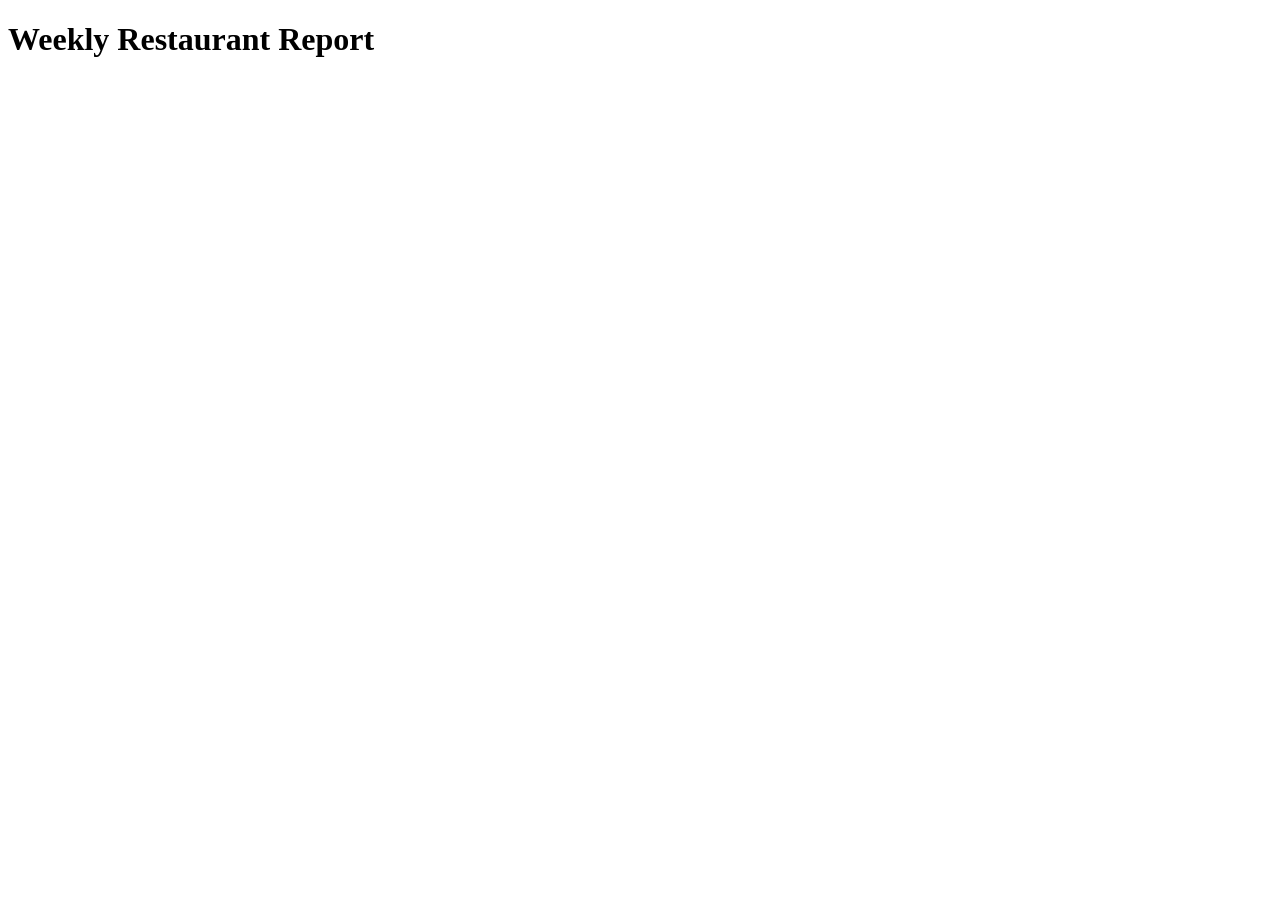
==== assignment4.html @ 4326cab9 "assignment 4" ====
<!DOCTYPE html>
<html lang="en">

<head>
    <meta charset="UTF-8">
    <meta name="viewport" content="width=device-width, initial-scale=1.0">
    <title>Weekly Restaurant Report</title>
    <!--<link rel="stylesheet" href="scripts\assignment4.css">-->
</head>

<body>
    <h1>Weekly Restaurant Report</h1>
    <div id="report"></div>
    <script src="scripts\assignment4.js"></script>
</body>

</html>
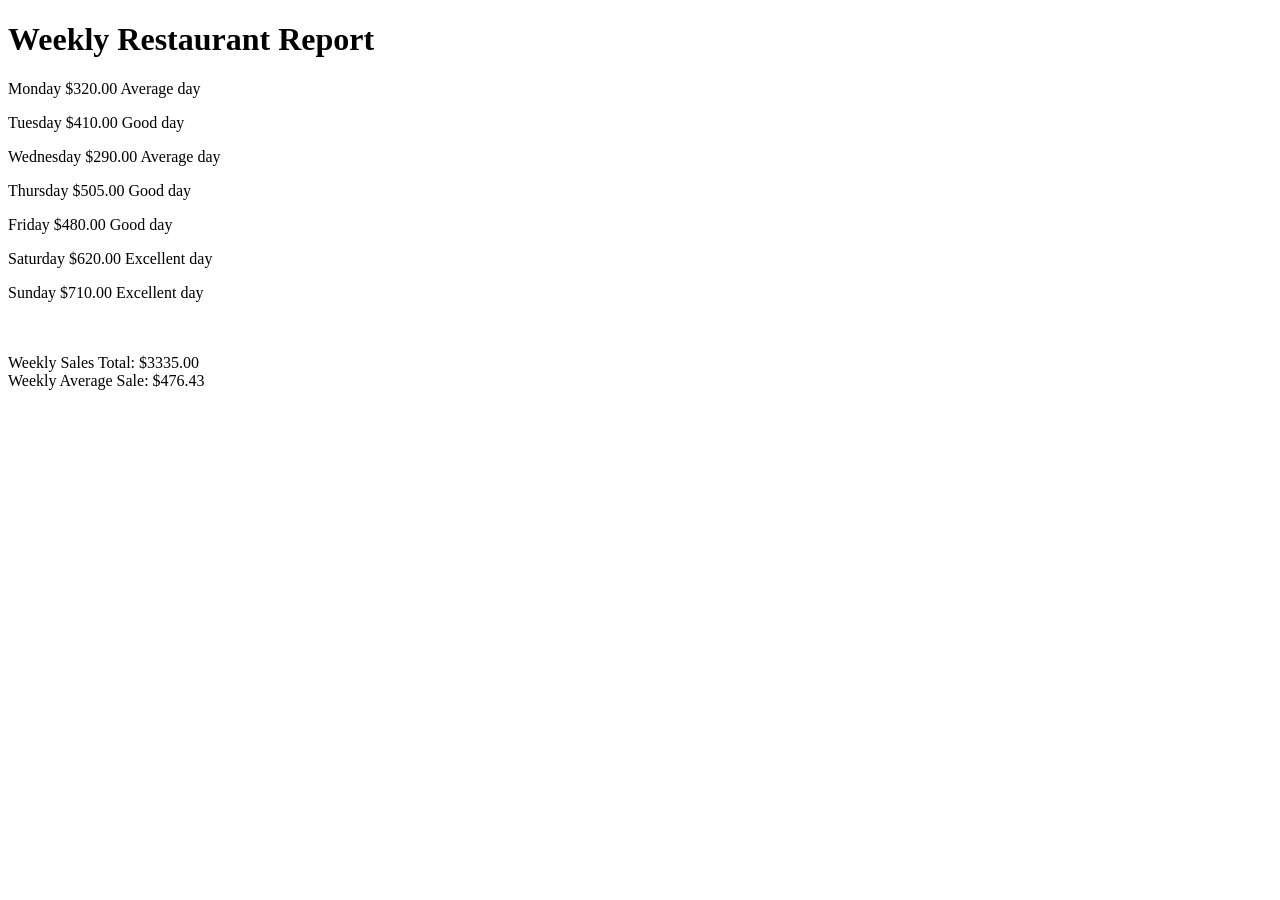
==== commit 87c7f6fa: "assignmet 4 beta" ====
--- a/assignment4.html
+++ b/assignment4.html
@@ -5,13 +5,14 @@
     <meta charset="UTF-8">
     <meta name="viewport" content="width=device-width, initial-scale=1.0">
     <title>Weekly Restaurant Report</title>
-    <!--<link rel="stylesheet" href="scripts\assignment4.css">-->
+    <link rel="stylesheet" href="scripts/assignment4.css">
 </head>
 
 <body>
     <h1>Weekly Restaurant Report</h1>
     <div id="report"></div>
-    <script src="scripts\assignment4.js"></script>
+
+    <script src="scripts/assignment4.js" defer></script>
 </body>
 
 </html>
--- a/scripts/assignment4.css
+++ b/scripts/assignment4.css
@@ -0,0 +1,3 @@
+#report {
+    
+}
